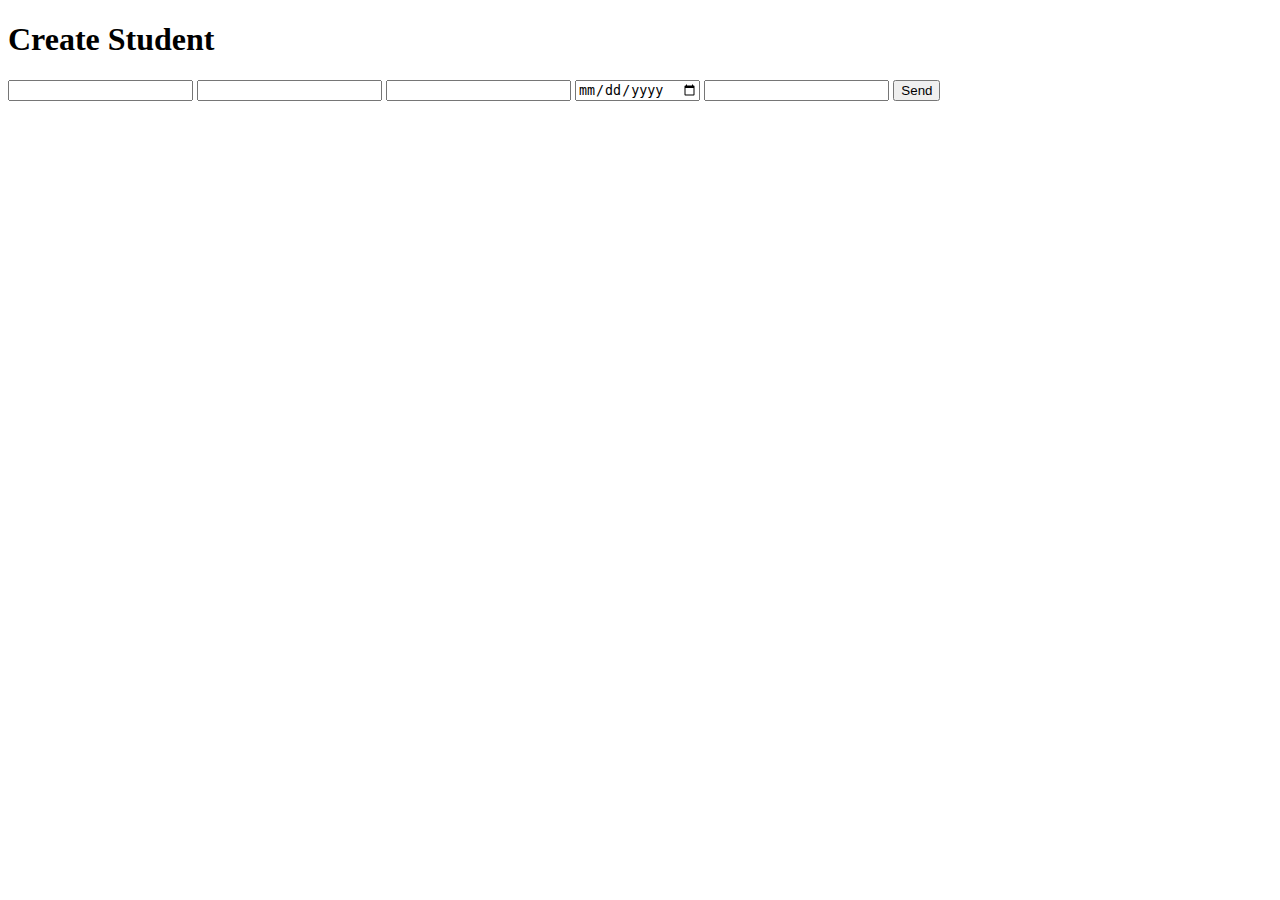
==== src/main/resources/templates/create.html @ 01be9255 "first commit" ====
<!DOCTYPE html>
<html lang="en">
<head>
    <title>Create dummy site</title>
    <link rel="stylesheet" href="C:\Users\gusta\IdeaProjects\studentadministration\src\main\resources\static\style.css"
          th:href="@{style.css}"/>
</head>
<body>

<h1>Create Student</h1>

<!-- student = @ModelAttribute -->
<form   method="Post"   th:action="@{/create}"   th:object="${student}">
    <input   type="text"   th:field="*{firstName}"   />
    <input   type="text"   th:field="*{lastName}"/>
    <input   type="text"   th:field="*{password}"/>
    <input   type="date"   th:field="*{enrollmentDate}"/>
    <input   type="text"   th:field="*{cpr}"/>
    <input   type="submit"   value="Send"   />
</form>

</body>
</html>
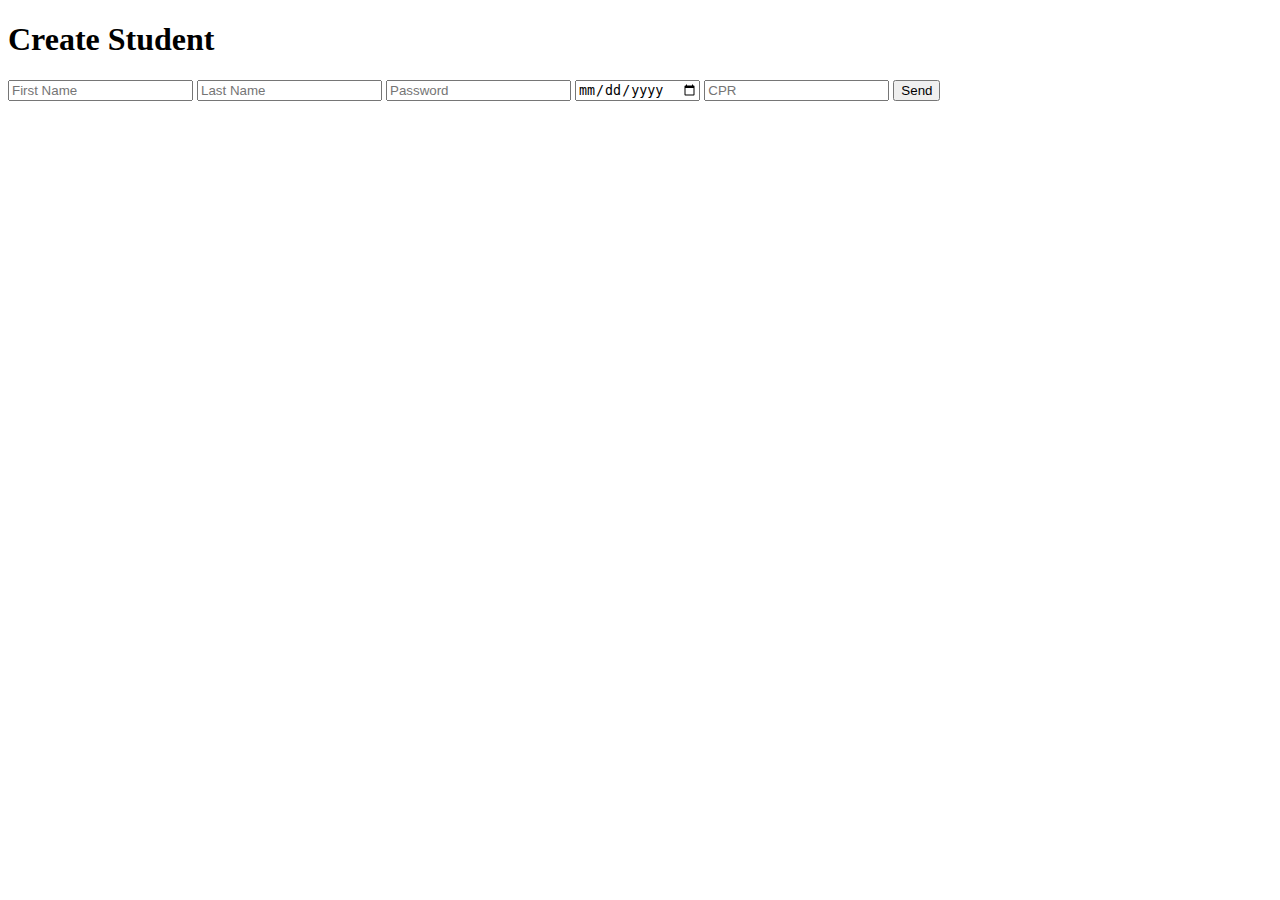
==== commit 448a3c87: "Second Commit" ====
--- a/src/main/resources/templates/create.html
+++ b/src/main/resources/templates/create.html
@@ -11,11 +11,11 @@
 
 <!-- student = @ModelAttribute -->
 <form   method="Post"   th:action="@{/create}"   th:object="${student}">
-    <input   type="text"   th:field="*{firstName}"   />
-    <input   type="text"   th:field="*{lastName}"/>
-    <input   type="text"   th:field="*{password}"/>
-    <input   type="date"   th:field="*{enrollmentDate}"/>
-    <input   type="text"   th:field="*{cpr}"/>
+    <input   type="text"   th:field="*{firstName}" placeholder="First Name"  />
+    <input   type="text"   th:field="*{lastName}" placeholder="Last Name"/>
+    <input   type="text"   th:field="*{password}" placeholder="Password"/>
+    <input   type="date"   th:field="*{enrollmentDate}" placeholder="Enrollment Date"/>
+    <input   type="text"   th:field="*{cpr}" placeholder="CPR"/>
     <input   type="submit"   value="Send"   />
 </form>
 
